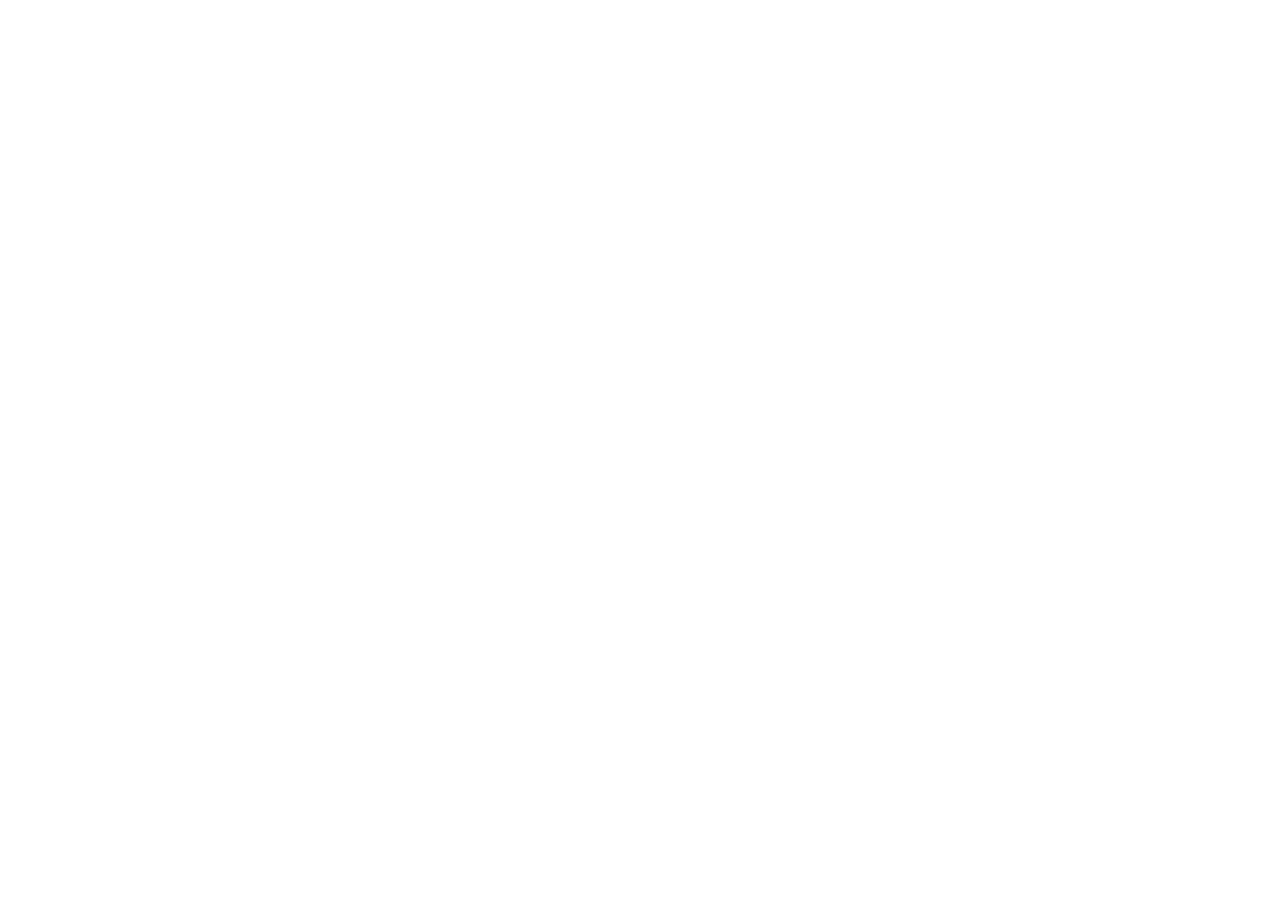
==== index.html @ fcba785d "first commit" ====
<html lang="en">
<head>
    <meta charset="UTF-8">
    <meta name="viewport" content="width=device-width, initial-scale=1.0">
    <title>StyleHub Clothing - Home</title>
    <link rel="stylesheet" href="style.css">
</head>
<body>
    <script src="script.js"></script>
</body>
</html>
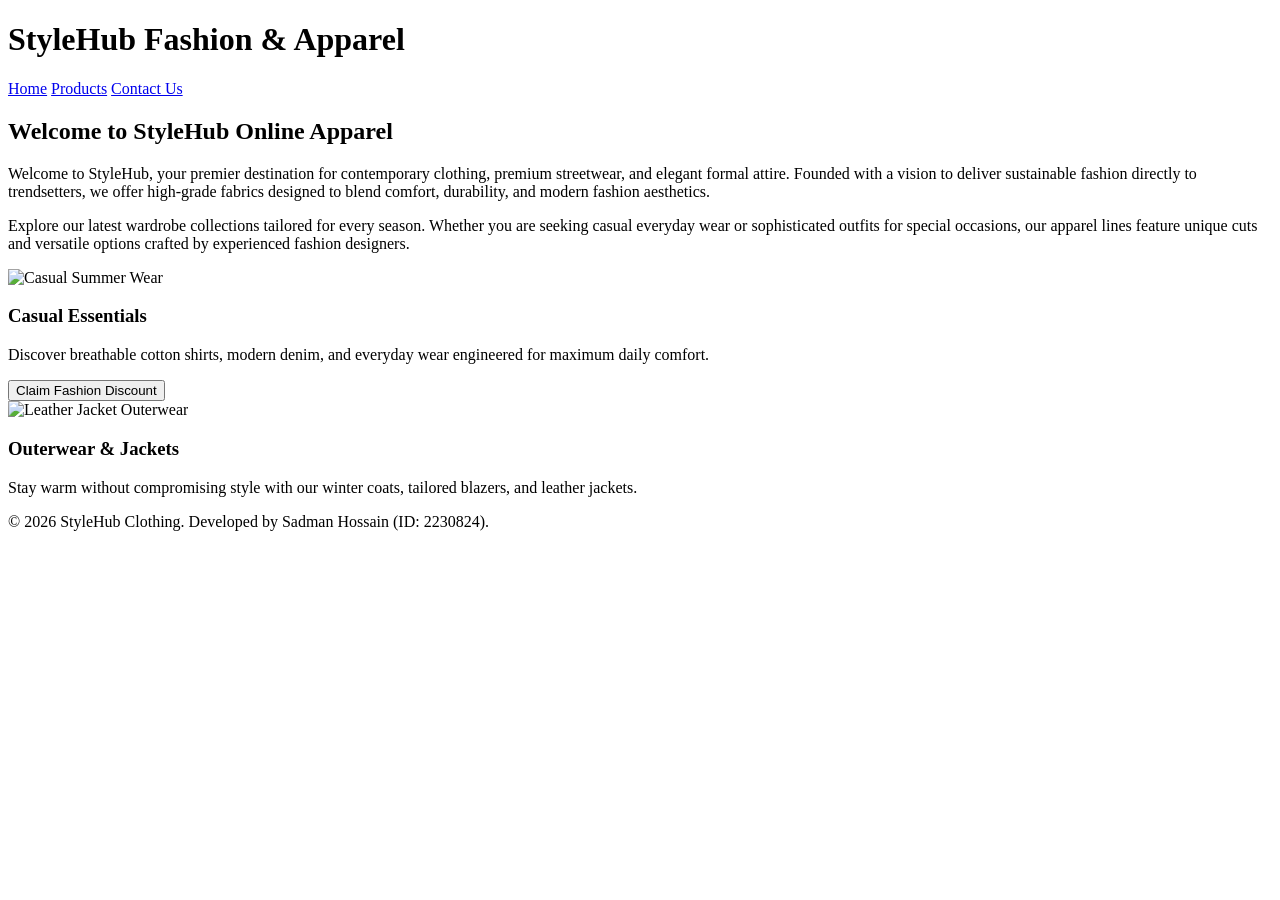
==== commit 91255ef2: "update index" ====
--- a/index.html
+++ b/index.html
@@ -1,3 +1,4 @@
+<!DOCTYPE html>
 <html lang="en">
 <head>
     <meta charset="UTF-8">
@@ -6,6 +7,59 @@
     <link rel="stylesheet" href="style.css">
 </head>
 <body>
+    <!-- Name: Sadman Hossain , ID : 2230824 -->
+
+    <!-- Header -->
+    <header>
+        <div class="logo-container">
+            <h1>StyleHub Fashion & Apparel</h1>
+        </div>
+        <nav class="navbar">
+            <a href="index.html" class="active">Home</a>
+            <a href="products.html">Products</a>
+            <a href="contact.html">Contact Us</a>
+        </nav>
+    </header>
+
+    
+    <main>
+        <h2>Welcome to StyleHub Online Apparel</h2>
+        
+        <!-- P-1 -->
+        <p>
+            Welcome to StyleHub, your premier destination for contemporary clothing, premium streetwear, and elegant formal attire. Founded with a vision to deliver sustainable fashion directly to trendsetters, we offer high-grade fabrics designed to blend comfort, durability, and modern fashion aesthetics.
+        </p>
+
+        <!-- P-2 -->
+        <p>
+            Explore our latest wardrobe collections tailored for every season. Whether you are seeking casual everyday wear or sophisticated outfits for special occasions, our apparel lines feature unique cuts and versatile options crafted by experienced fashion designers.
+        </p>
+
+        <!-- Flexbox Section (Requirement #5: display - flex) -->
+        <div class="hero-flex-container">
+            <div class="flex-card">
+                <!-- Image 1 -->
+                <img src="https://picsum.photos/id/823/600/400" alt="Casual Summer Wear" class="img-responsive">
+                <h3>Casual Essentials</h3>
+                <p>Discover breathable cotton shirts, modern denim, and everyday wear engineered for maximum daily comfort.</p>
+                <!-- Button -->
+                <button type="button" class="btn-primary" onclick="showPromoAlert()">Claim Fashion Discount</button>
+            </div>
+
+            <div class="flex-card">
+                <!-- Image 2 -->
+                <img src="https://images.unsplash.com/photo-1551028719-00167b16eac5?w=600&h=400&fit=crop" alt="Leather Jacket Outerwear" class="img-responsive">
+                <h3>Outerwear & Jackets</h3>
+                <p>Stay warm without compromising style with our winter coats, tailored blazers, and leather jackets.</p>
+            </div>
+        </div>
+    </main>
+
+    <!-- Footer -->
+    <footer>
+        <p>&copy; 2026 StyleHub Clothing. Developed by Sadman Hossain (ID: 2230824).</p>
+    </footer>
+
     <script src="script.js"></script>
 </body>
 </html>
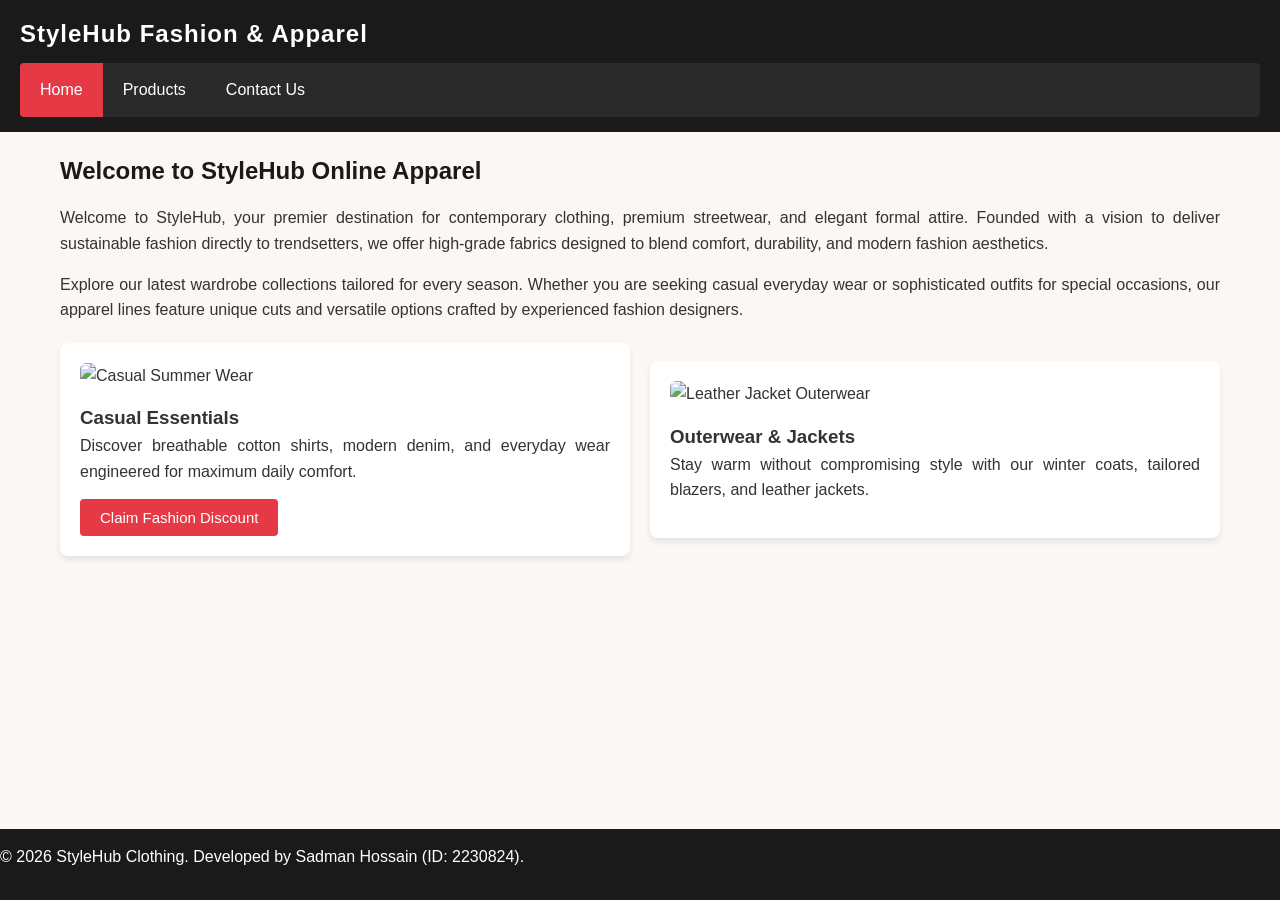
==== commit 5600b3fc: "update" ====
--- a/index.html
+++ b/index.html
@@ -35,7 +35,6 @@
             Explore our latest wardrobe collections tailored for every season. Whether you are seeking casual everyday wear or sophisticated outfits for special occasions, our apparel lines feature unique cuts and versatile options crafted by experienced fashion designers.
         </p>
 
-        <!-- Flexbox Section (Requirement #5: display - flex) -->
         <div class="hero-flex-container">
             <div class="flex-card">
                 <!-- Image 1 -->
--- a/style.css
+++ b/style.css
@@ -0,0 +1,180 @@
+/* General Reset and Base Styles */
+* {
+    margin: 0;
+    padding: 0;
+    box-sizing: border-box;
+}
+
+body {
+    font-family: Arial, sans-serif;
+    line-height: 1.6;
+    color: #333;
+    display: flex;
+    flex-direction: column;
+    min-height: 100vh;
+    background-color: #faf7f5;
+}
+
+main {
+    flex: 1;
+    padding: 20px;
+    max-width: 1200px;
+    margin: 0 auto;
+    width: 100%;
+}
+
+/* Header & Navigation Bar */
+header {
+    background-color: #1a1a1a;
+    color: #fff;
+    padding: 15px 20px;
+}
+
+.logo-container h1 {
+    margin-bottom: 10px;
+    font-size: 24px;
+    letter-spacing: 1px;
+}
+
+.navbar {
+    background-color: #2a2a2a;
+    overflow: hidden;
+    border-radius: 4px;
+}
+
+.navbar a {
+    float: left;
+    display: block;
+    color: white;
+    text-align: center;
+    padding: 14px 20px;
+    text-decoration: none;
+    transition: background-color 0.3s ease;
+}
+
+.navbar a:hover {
+    background-color: #e63946;
+    color: #fff;
+}
+
+.navbar a.active {
+    background-color: #e63946;
+}
+
+h2 {
+    color: #1a1a1a;
+    margin-bottom: 15px;
+}
+
+p {
+    margin-bottom: 15px;
+    text-align: justify;
+}
+
+.hero-flex-container {
+    display: flex;
+    flex-wrap: wrap;
+    gap: 20px;
+    margin-top: 20px;
+    align-items: center;
+}
+
+.flex-card {
+    flex: 1 1 300px;
+    background: white;
+    padding: 20px;
+    border-radius: 8px;
+    box-shadow: 0 4px 6px rgba(0,0,0,0.08);
+}
+
+.products-grid-container {
+    display: grid;
+    grid-template-columns: repeat(auto-fit, minmax(280px, 1fr));
+    gap: 20px;
+    margin-top: 20px;
+}
+
+.grid-card {
+    background: white;
+    padding: 15px;
+    border-radius: 8px;
+    border: 1px solid #e0e0e0;
+    box-shadow: 0 2px 5px rgba(0,0,0,0.05);
+    text-align: center;
+}
+
+.img-responsive {
+    width: 100%;
+    max-height: 280px;
+    object-fit: cover;
+    border-radius: 6px;
+    margin-bottom: 15px;
+}
+
+.btn-primary {
+    background-color: #e63946;
+    color: white;
+    padding: 10px 20px;
+    border: none;
+    border-radius: 4px;
+    cursor: pointer;
+    font-size: 15px;
+    transition: background-color 0.3s;
+}
+
+.btn-primary:hover {
+    background-color: #c52233;
+}
+
+.btn-secondary {
+    background-color: #1d3557;
+    color: white;
+    padding: 10px 20px;
+    border: none;
+    border-radius: 4px;
+    cursor: pointer;
+    font-size: 15px;
+    transition: background-color 0.3s;
+}
+
+.btn-secondary:hover {
+    background-color: #112236;
+}
+
+.contact-container {
+    display: flex;
+    flex-wrap: wrap;
+    gap: 20px;
+    margin-top: 20px;
+}
+
+.contact-info, .contact-form-box {
+    flex: 1 1 300px;
+    background: white;
+    padding: 20px;
+    border-radius: 8px;
+}
+
+.form-group {
+    margin-bottom: 15px;
+}
+
+.form-group label {
+    display: block;
+    margin-bottom: 5px;
+}
+
+.form-group input, .form-group textarea {
+    width: 100%;
+    padding: 8px;
+    border: 1px solid #ccc;
+    border-radius: 4px;
+}
+
+footer {
+    background-color: #1a1a1a;
+    color: white;
+    text-align: center;
+    padding: 15px 0;
+    margin-top: auto;
+}
